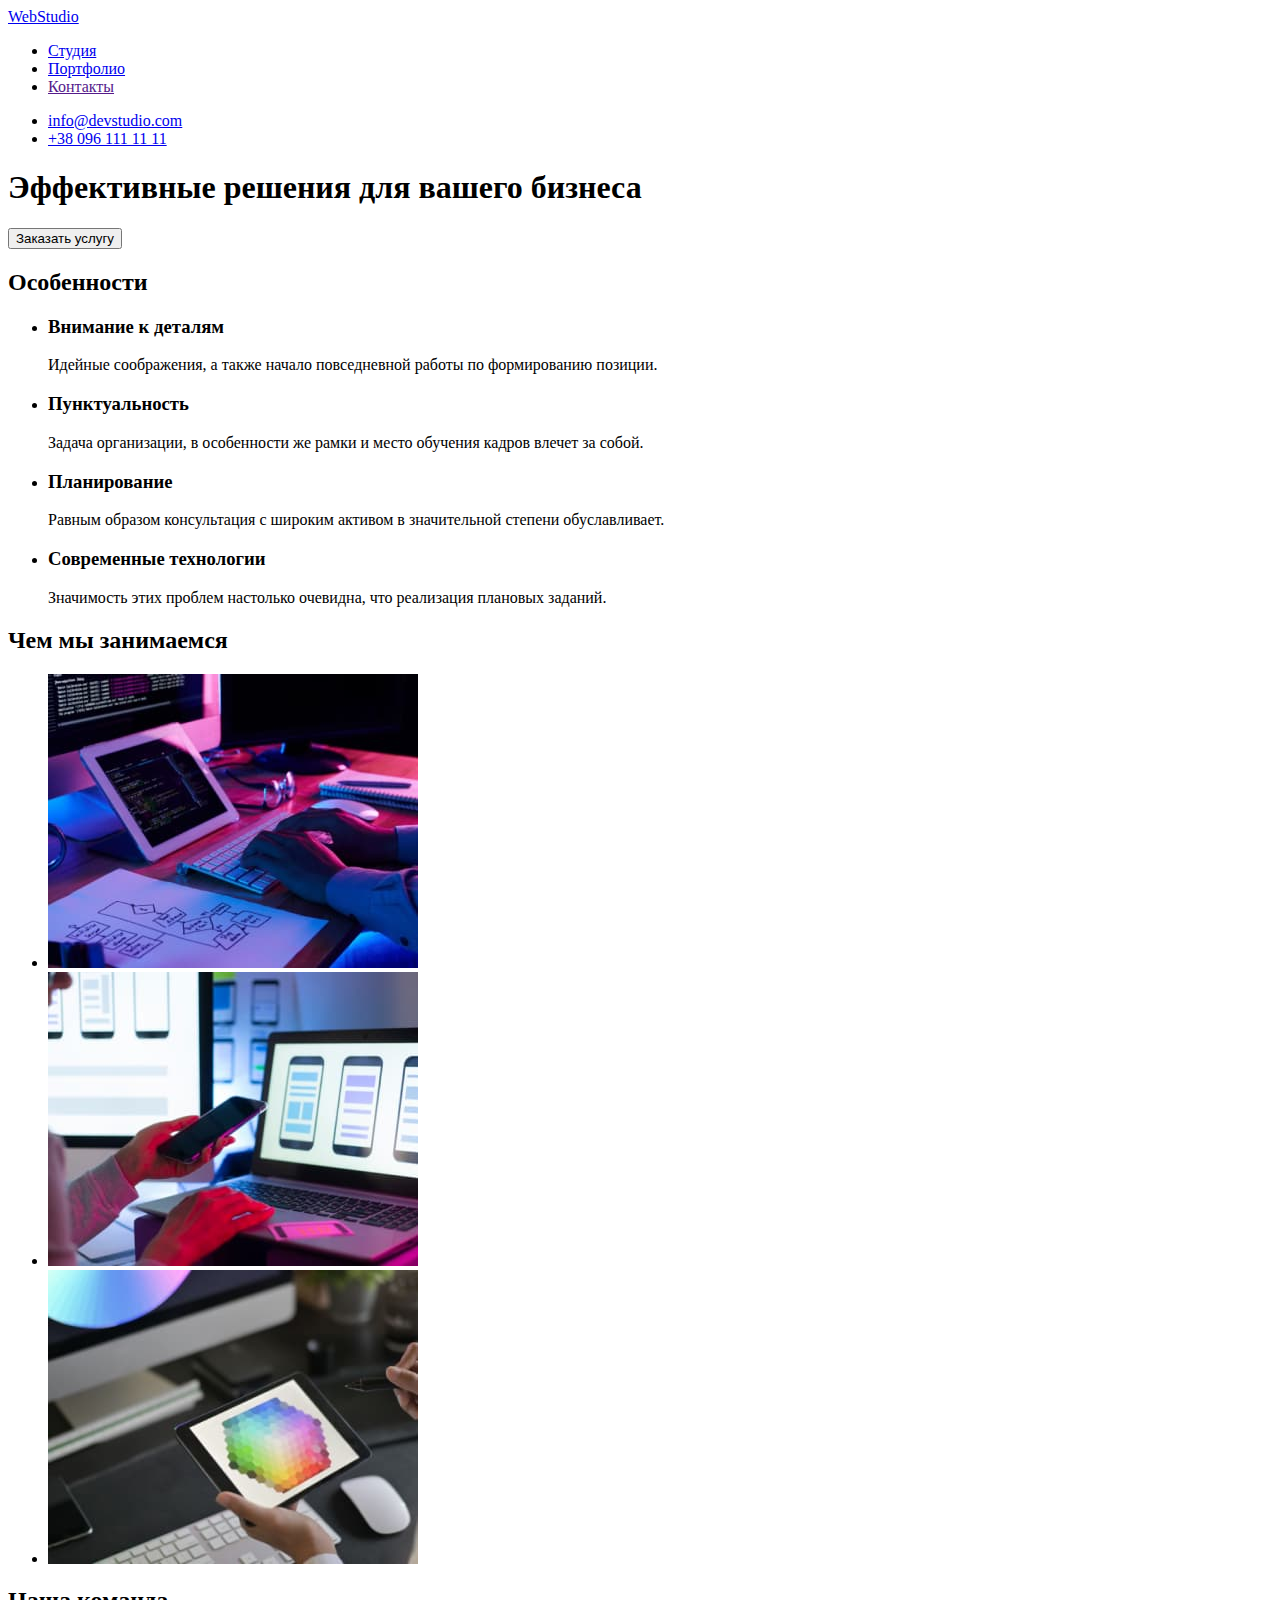
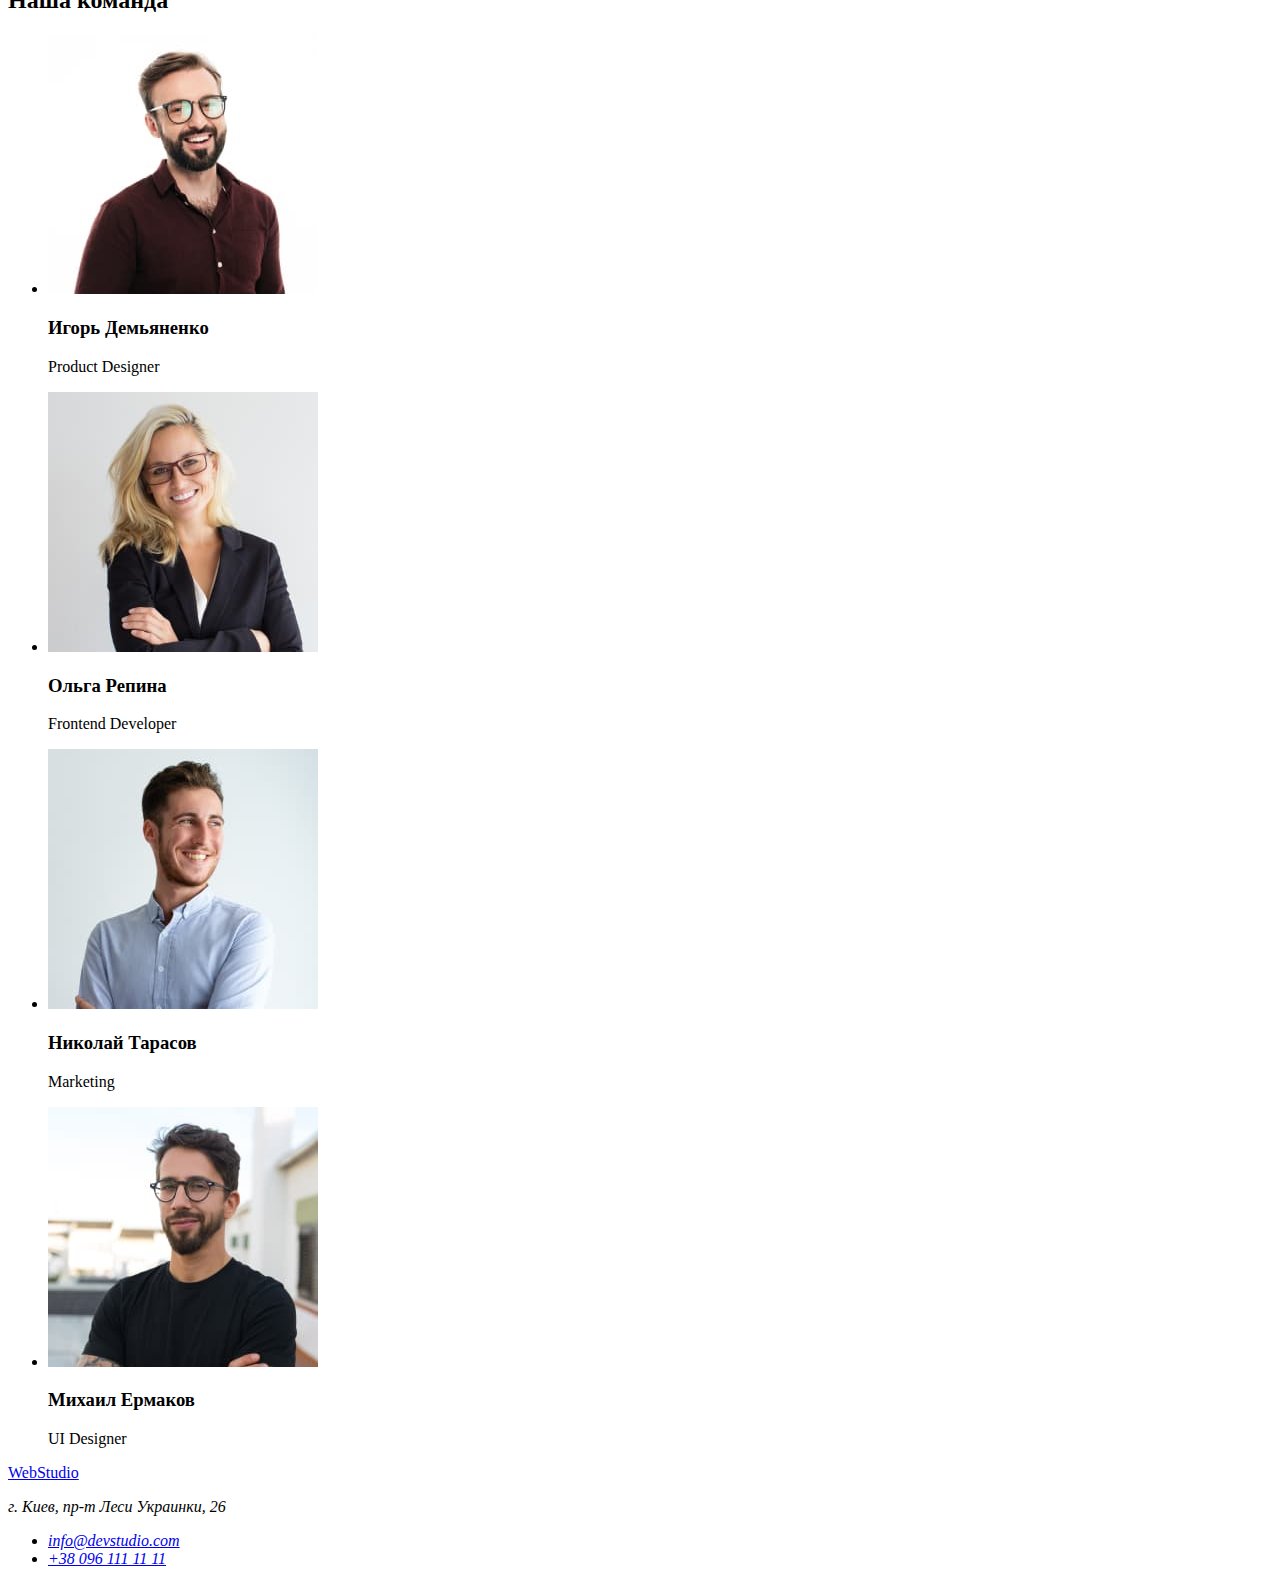
==== index.html @ f3069ef3 "Добавляет главную страницу, страницу портфолио и картинки" ====
<!DOCTYPE html>
<html lang="ru">
<head>
    <meta charset="UTF-8">
    <meta http-equiv="X-UA-Compatible" content="IE=edge">
    <meta name="viewport" content="width=device-width, initial-scale=1.0">
    <title>Shvec_ES_Homework2</title>
</head>
<body>
    <!--Шапка-->
    <header>
       <nav>
            <a href="index.html">WebStudio</a> 
            
            <ul>
                <li><a href="index.html">Студия</a></li>
                <li><a href="./portfolio.html">Портфолио</a></li>
                <li><a href="">Контакты</a></li>
            </ul>
       </nav>

        <ul>
            <li><a href="mailto:info@devstudio.com">info@devstudio.com</a></li>
            <li><a href="tel:+380961111111">+38 096 111 11 11</a></li>
        </ul>

    </header>

    <main>
        <!--Герой-->
        <section>
            <h1>Эффективные решения для вашего бизнеса</h1>
            <button type="button">Заказать услугу</button>
        </section>
    
        <!--Особенности-->
        <section>
            <h2>Особенности</h2>
            <ul>
                <li>
                    <h3>Внимание к деталям</h3>
                    <p>Идейные соображения, а также начало повседневной работы по формированию позиции.</p>
                </li>
                <li>
                    <h3>Пунктуальность</h3>
                    <p>Задача организации, в особенности же рамки и место обучения кадров влечет за собой.</p>
                </li>
                <li>
                    <h3>Планирование</h3>
                    <p>Равным образом консультация с широким активом в значительной степени обуславливает.</p>
                </li>
                <li>
                    <h3>Современные технологии</h3>
                    <p>Значимость этих проблем настолько очевидна, что реализация плановых заданий.</p>
                </li>
            </ul>
        </section>

        <!--Чем мы занимаемся-->
        <section>
            <h2>Чем мы занимаемся</h2>
            <ul>
                <li><img src="./images/main-page/box1.jpg" alt="Набор текста на клавиатуре" width="370" height="294"></li>
                <li><img src="./images/main-page/box2.jpg" alt="Набор текста с телефона на ноутбук" width="370" height="294"></li>
                <li><img src="./images/main-page/box3.jpg" alt="Рисование на планшете" width="370" height="294"></li>
            </ul>
        </section>

        <!--Наша команда-->
        <section>
            <h2>Наша команда</h2>
            <ul>
                <li>
                    <img src="./images/main-page/img1.jpg" alt="Член команды" width="270" height="260">
                    <h3>Игорь Демьяненко</h3>
                    <p lang="en">Product Designer</p>
                </li>
                <li>
                    <img src="./images/main-page/img2.jpg" alt="Член команды" width="270" height="260">
                    <h3>Ольга Репина</h3>
                    <p lang="en">Frontend Developer</p>
                </li>
                <li>
                    <img src="./images/main-page/img3.jpg" alt="Член команды" width="270" height="260">
                    <h3>Николай Тарасов</h3>
                    <p lang="en">Marketing</p>
                </li>
                <li>
                    <img src="./images/main-page/img4.jpg" alt="Член команды" width="270" height="260">
                    <h3>Михаил Ермаков</h3>
                    <p lang="en">UI Designer</p>
                </li>
            </ul>
        </section>
    </main>

    <!--Футер-->
    <footer>
        <a href="index.html">WebStudio</a>
        <address>
            <p>г. Киев, пр-т Леси Украинки, 26</p>
            <ul>
                <li><a href="mailto:info@devstudio.com">info@devstudio.com</a></li>
                <li><a href="tel:+380961111111">+38 096 111 11 11</a></li>
            </ul>
        </address>
    </footer>
    
</body>
</html>
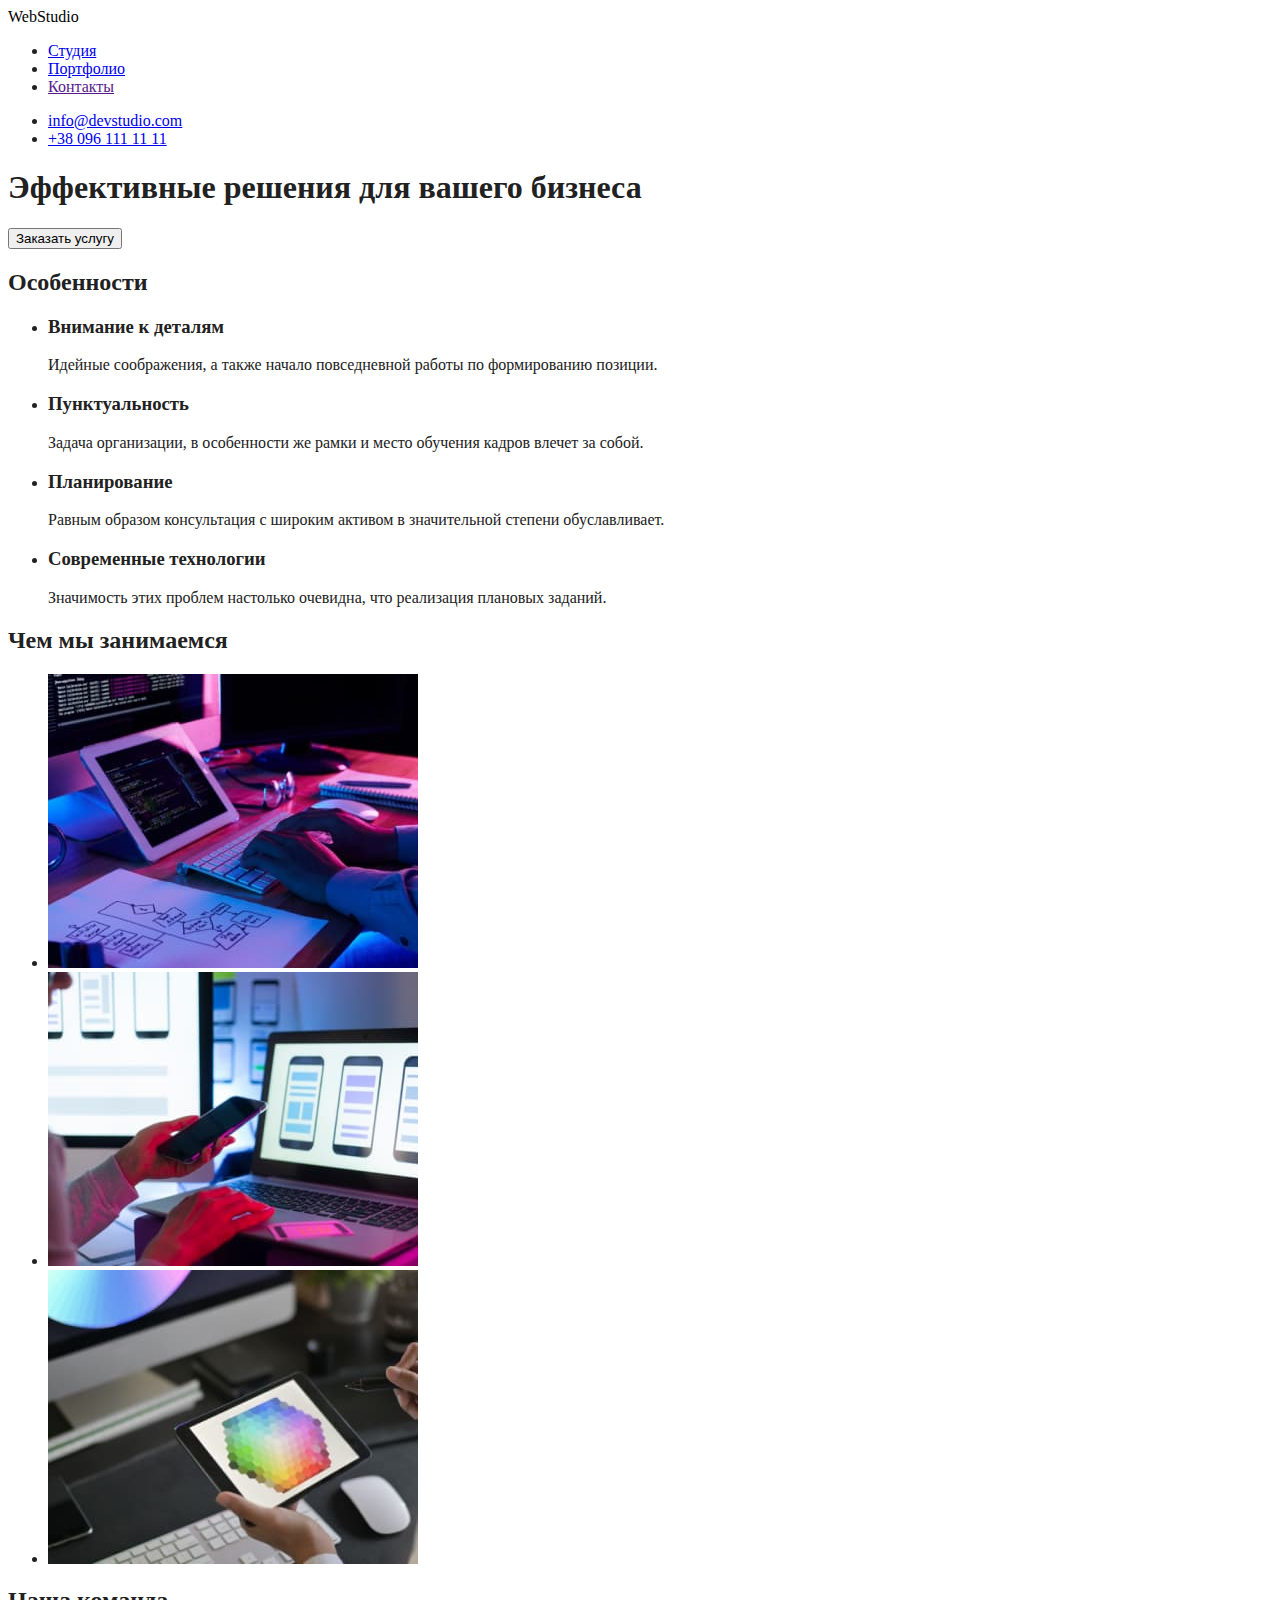
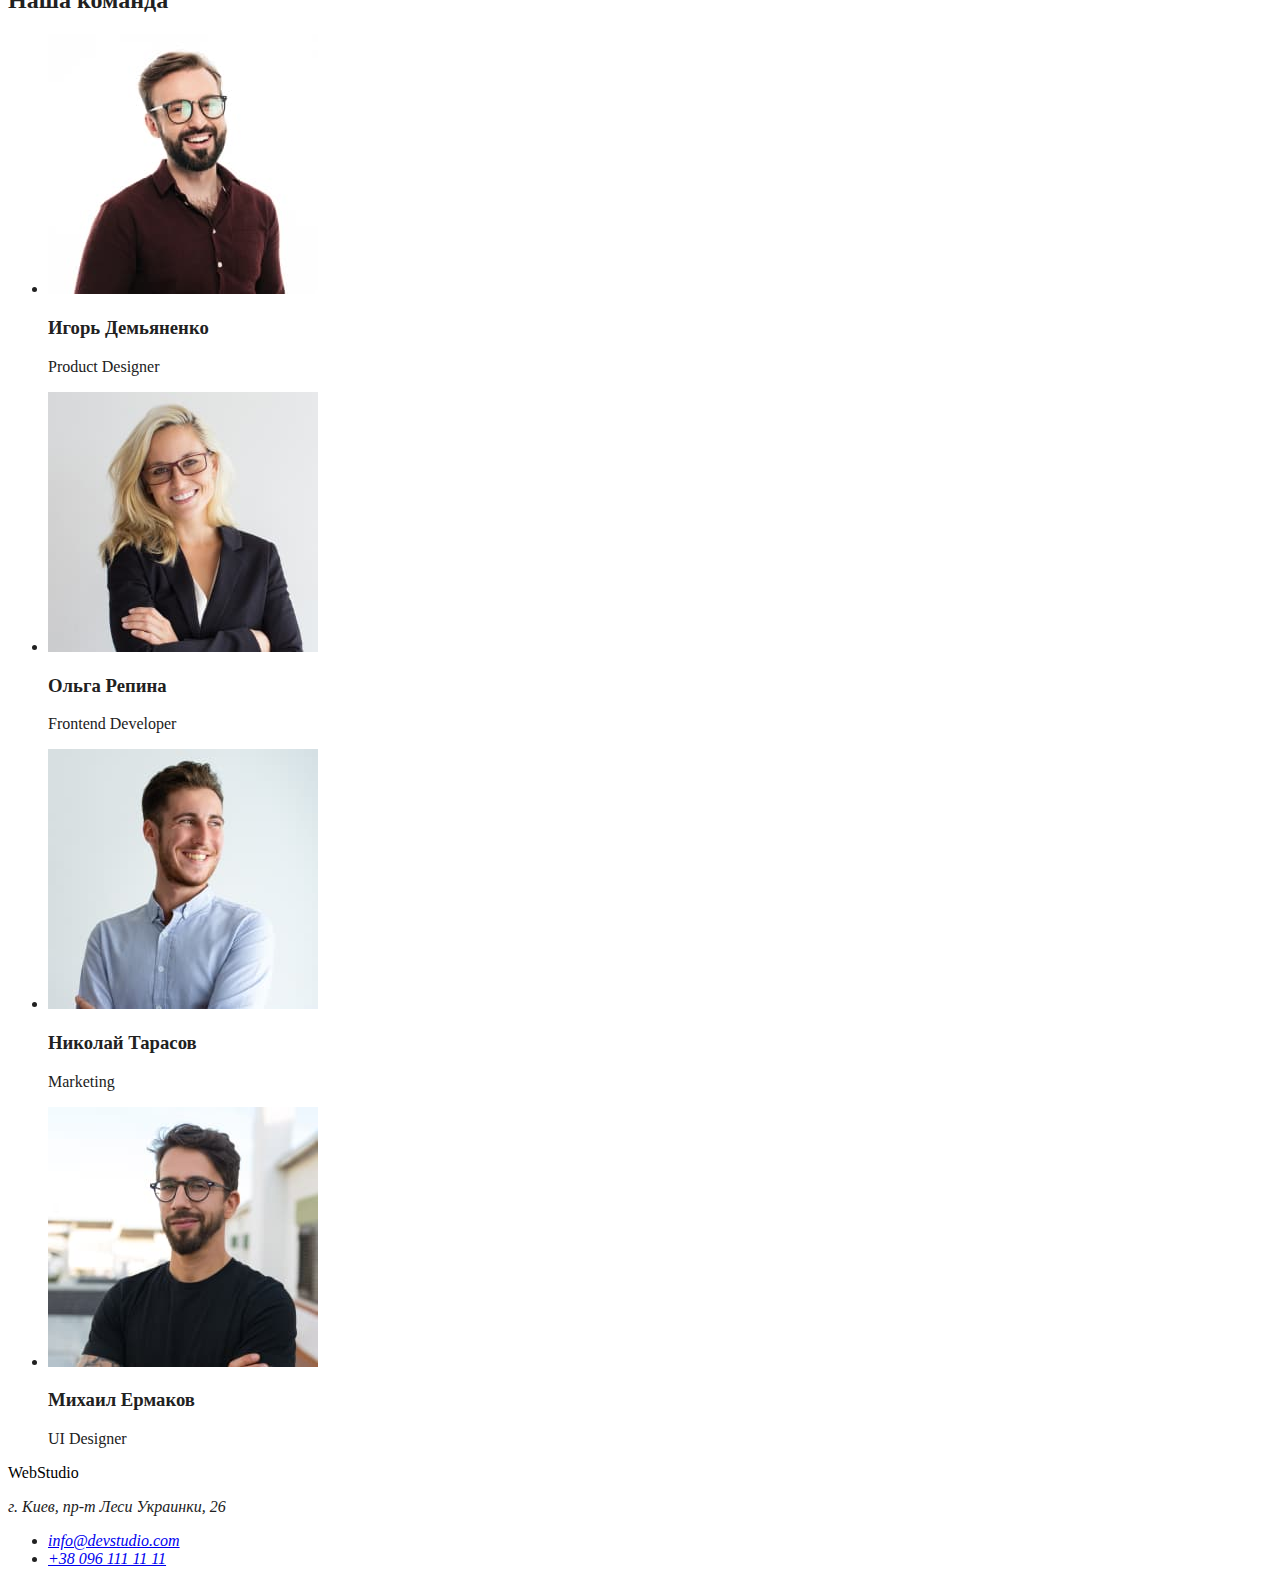
==== commit 9fc32e75: "Добавляет файл стиля" ====
--- a/index.html
+++ b/index.html
@@ -5,12 +5,14 @@
     <meta http-equiv="X-UA-Compatible" content="IE=edge">
     <meta name="viewport" content="width=device-width, initial-scale=1.0">
     <title>Shvec_ES_Homework2</title>
+    <link rel="stylesheet" href="./css/styles.css">
+
 </head>
 <body>
     <!--Шапка-->
     <header>
        <nav>
-            <a href="index.html">WebStudio</a> 
+            <a href="index.html" class="logo"><span class="logo-web">Web</span>Studio</a> 
             
             <ul>
                 <li><a href="index.html">Студия</a></li>
@@ -96,7 +98,7 @@
 
     <!--Футер-->
     <footer>
-        <a href="index.html">WebStudio</a>
+        <a href="index.html" class="logo">WebStudio</a>
         <address>
             <p>г. Киев, пр-т Леси Украинки, 26</p>
             <ul>
--- a/css/styles.css
+++ b/css/styles.css
@@ -0,0 +1,22 @@
+:root {
+}
+/*212121 основной цвет текста*/
+/*757575 вторичный цвет текста*/
+/*FFFFFF белый*/
+/*2196F3 цвет акцент*/
+/*FFFFFF цвет фона основной*/
+/*F5F4FA цвет фона вторичный*/
+
+body {
+  background-color: #ffffff;
+  color: #212121;
+}
+
+.logo {
+  text-decoration: none;
+  color: black;
+}
+
+/*.logo-web {
+  color: #2196f3;
+}*/
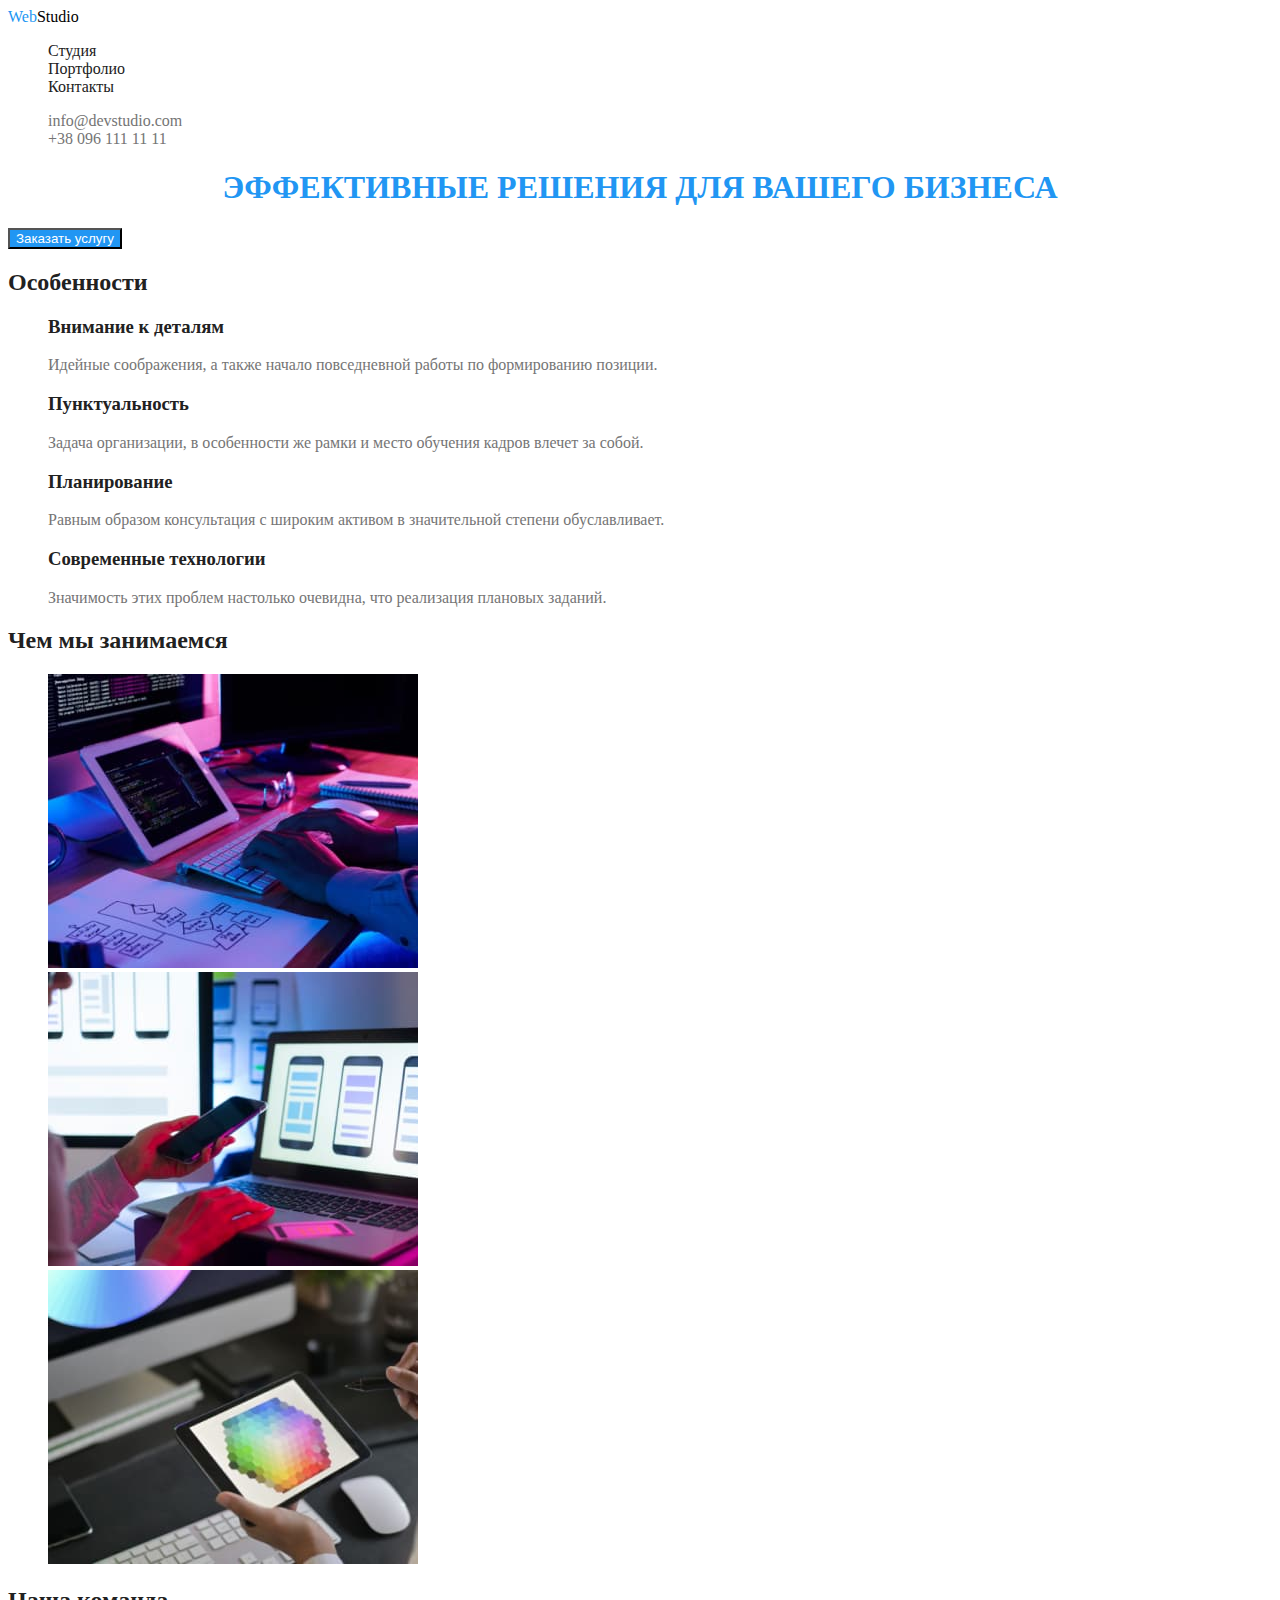
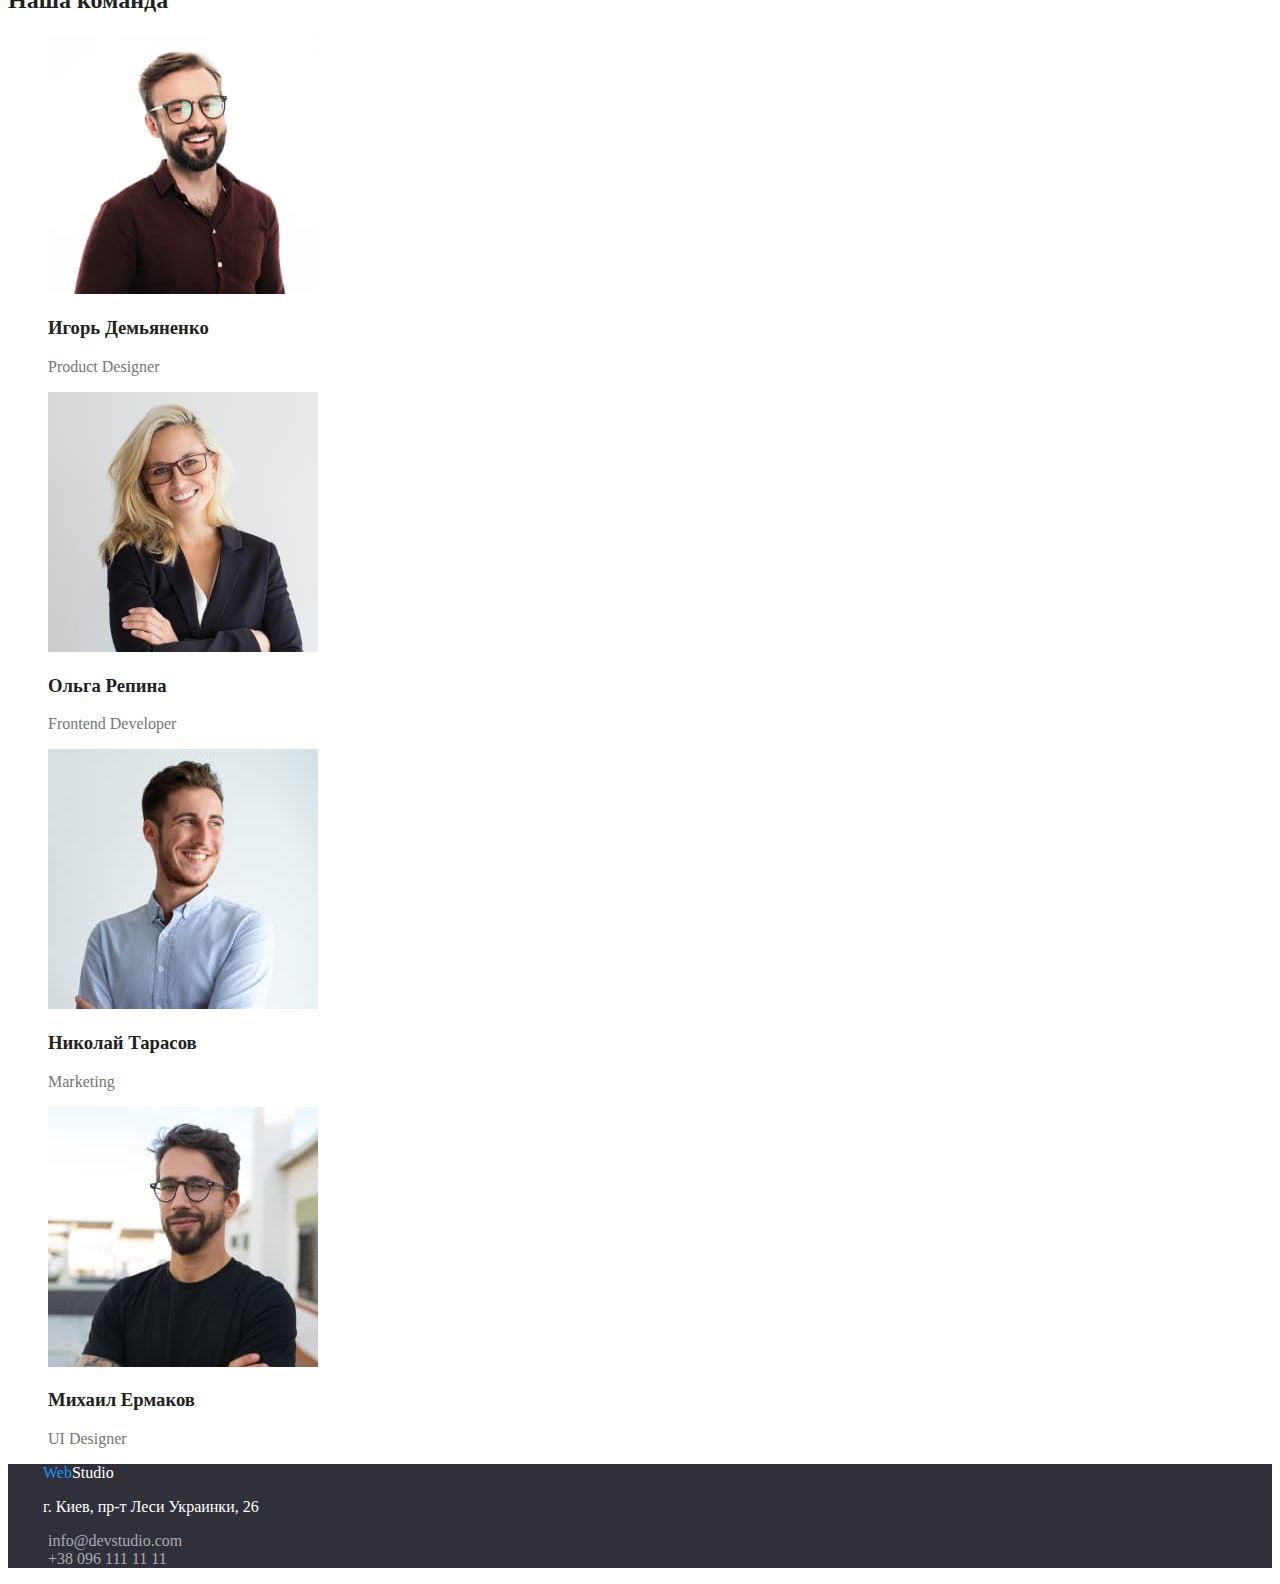
==== commit 098eb5e9: "Добавляет цвета на главную страницу" ====
--- a/index.html
+++ b/index.html
@@ -14,14 +14,14 @@
        <nav>
             <a href="index.html" class="logo"><span class="logo-web">Web</span>Studio</a> 
             
-            <ul>
+            <ul class="site-nav">
                 <li><a href="index.html">Студия</a></li>
                 <li><a href="./portfolio.html">Портфолио</a></li>
                 <li><a href="">Контакты</a></li>
             </ul>
        </nav>
 
-        <ul>
+        <ul class="auth-nav">
             <li><a href="mailto:info@devstudio.com">info@devstudio.com</a></li>
             <li><a href="tel:+380961111111">+38 096 111 11 11</a></li>
         </ul>
@@ -31,35 +31,35 @@
     <main>
         <!--Герой-->
         <section>
-            <h1>Эффективные решения для вашего бизнеса</h1>
-            <button type="button">Заказать услугу</button>
+            <h1 class="hero-title">Эффективные решения для вашего бизнеса</h1>
+            <button type="button" class="hero-button">Заказать услугу</button>
         </section>
     
         <!--Особенности-->
-        <section>
+        <section class="section">
             <h2>Особенности</h2>
             <ul>
                 <li>
                     <h3>Внимание к деталям</h3>
-                    <p>Идейные соображения, а также начало повседневной работы по формированию позиции.</p>
+                    <p class="section-p">Идейные соображения, а также начало повседневной работы по формированию позиции.</p>
                 </li>
                 <li>
                     <h3>Пунктуальность</h3>
-                    <p>Задача организации, в особенности же рамки и место обучения кадров влечет за собой.</p>
+                    <p class="section-p">Задача организации, в особенности же рамки и место обучения кадров влечет за собой.</p>
                 </li>
                 <li>
                     <h3>Планирование</h3>
-                    <p>Равным образом консультация с широким активом в значительной степени обуславливает.</p>
+                    <p class="section-p">Равным образом консультация с широким активом в значительной степени обуславливает.</p>
                 </li>
                 <li>
                     <h3>Современные технологии</h3>
-                    <p>Значимость этих проблем настолько очевидна, что реализация плановых заданий.</p>
+                    <p class="section-p">Значимость этих проблем настолько очевидна, что реализация плановых заданий.</p>
                 </li>
             </ul>
         </section>
 
         <!--Чем мы занимаемся-->
-        <section>
+        <section class="section">
             <h2>Чем мы занимаемся</h2>
             <ul>
                 <li><img src="./images/main-page/box1.jpg" alt="Набор текста на клавиатуре" width="370" height="294"></li>
@@ -69,28 +69,28 @@
         </section>
 
         <!--Наша команда-->
-        <section>
+        <section class="section">
             <h2>Наша команда</h2>
             <ul>
                 <li>
                     <img src="./images/main-page/img1.jpg" alt="Член команды" width="270" height="260">
                     <h3>Игорь Демьяненко</h3>
-                    <p lang="en">Product Designer</p>
+                    <p lang="en" class="section-p">Product Designer</p>
                 </li>
                 <li>
                     <img src="./images/main-page/img2.jpg" alt="Член команды" width="270" height="260">
                     <h3>Ольга Репина</h3>
-                    <p lang="en">Frontend Developer</p>
+                    <p lang="en" class="section-p">Frontend Developer</p>
                 </li>
                 <li>
                     <img src="./images/main-page/img3.jpg" alt="Член команды" width="270" height="260">
                     <h3>Николай Тарасов</h3>
-                    <p lang="en">Marketing</p>
+                    <p lang="en" class="section-p">Marketing</p>
                 </li>
                 <li>
                     <img src="./images/main-page/img4.jpg" alt="Член команды" width="270" height="260">
                     <h3>Михаил Ермаков</h3>
-                    <p lang="en">UI Designer</p>
+                    <p lang="en" class="section-p">UI Designer</p>
                 </li>
             </ul>
         </section>
@@ -98,10 +98,10 @@
 
     <!--Футер-->
     <footer>
-        <a href="index.html" class="logo">WebStudio</a>
+        <a href="index.html" class="logo-footer"><span class="logo-web">Web</span>Studio</a>
         <address>
-            <p>г. Киев, пр-т Леси Украинки, 26</p>
-            <ul>
+            <p class="address">г. Киев, пр-т Леси Украинки, 26</p>
+            <ul class="footer-list">
                 <li><a href="mailto:info@devstudio.com">info@devstudio.com</a></li>
                 <li><a href="tel:+380961111111">+38 096 111 11 11</a></li>
             </ul>
--- a/css/styles.css
+++ b/css/styles.css
@@ -1,22 +1,90 @@
 :root {
+  --primary-text-color: #212121; /*основной цвет текста*/
+  --text-color: #757575; /*вторичный цвет текста*/
+  --accent-color: #2196f3; /*цвет акцент*/
 }
-/*212121 основной цвет текста*/
-/*757575 вторичный цвет текста*/
-/*FFFFFF белый*/
-/*2196F3 цвет акцент*/
+
+/*000000 черный лого*/
 /*FFFFFF цвет фона основной*/
 /*F5F4FA цвет фона вторичный*/
 
 body {
   background-color: #ffffff;
-  color: #212121;
+  color: var(--primary-text-color);
 }
 
+ul {
+  list-style: none;
+}
+
+/*logo*/
 .logo {
   text-decoration: none;
-  color: black;
+  color: #000000;
 }
 
-/*.logo-web {
-  color: #2196f3;
-}*/
+.logo-web {
+  color: var(--accent-color);
+}
+
+/*site-nav*/
+.site-nav a {
+  text-decoration: none;
+  color: var(--primary-text-color);
+}
+
+.site-nav a:hover,
+.site-nav a:focus {
+  color: var(--accent-color);
+}
+
+/*auth-nav*/
+.auth-nav a {
+  text-decoration: none;
+  color: var(--text-color);
+}
+
+.auth-nav a:hover,
+.auth-nav a:focus {
+  color: var(--accent-color);
+}
+
+/*hero*/
+.hero-title {
+  text-transform: uppercase;
+  text-align: center;
+  color: var(--accent-color);
+}
+
+.hero-button {
+  color: #ffffff;
+  background-color: var(--accent-color);
+}
+
+/*section*/
+.section {
+}
+
+.section-p {
+  color: var(--text-color);
+}
+
+/*footer*/
+footer {
+  background-color: #2f303a;
+}
+.logo-footer {
+  color: #ffffff;
+  text-decoration: none;
+  padding-left: 35px;
+}
+.address {
+  color: #ffffff;
+  font-style: normal;
+  padding-left: 35px;
+}
+.footer-list a {
+  color: rgba(255, 255, 255, 60%);
+  font-style: normal;
+  text-decoration: none;
+}
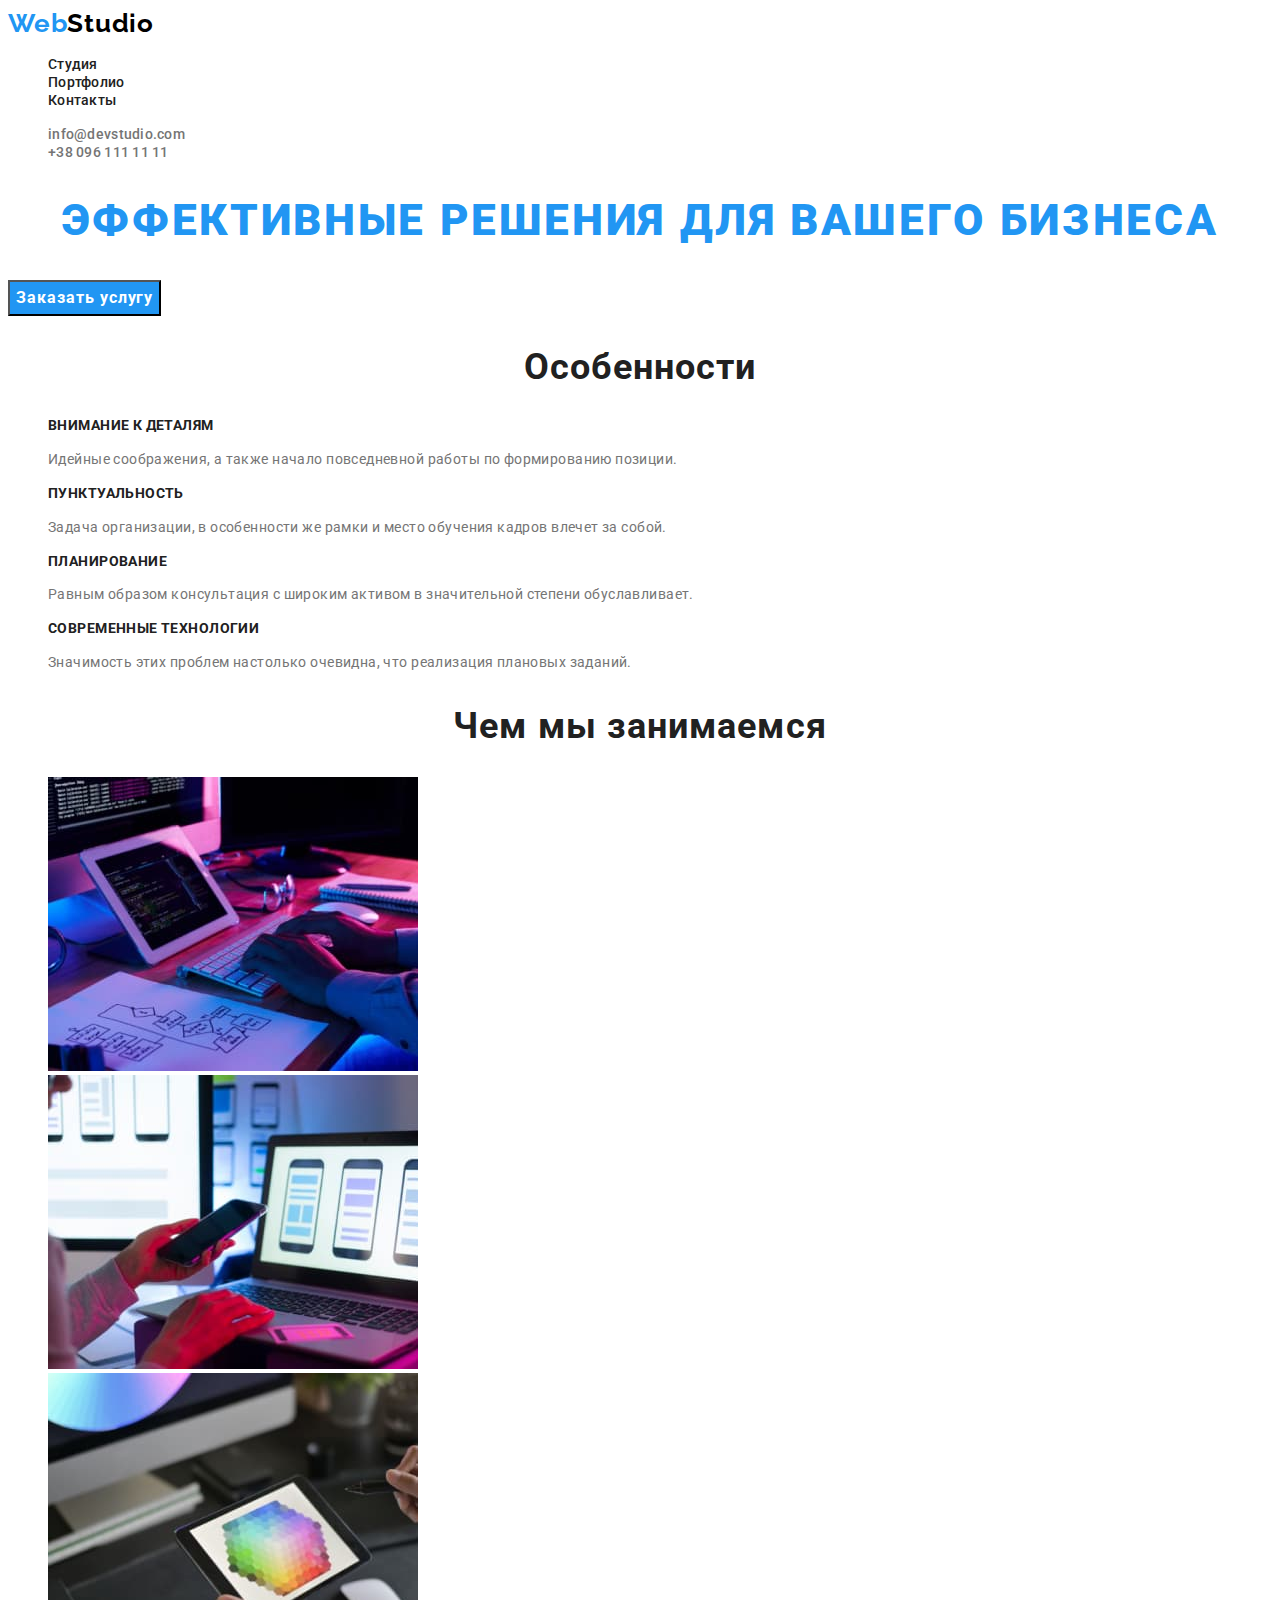
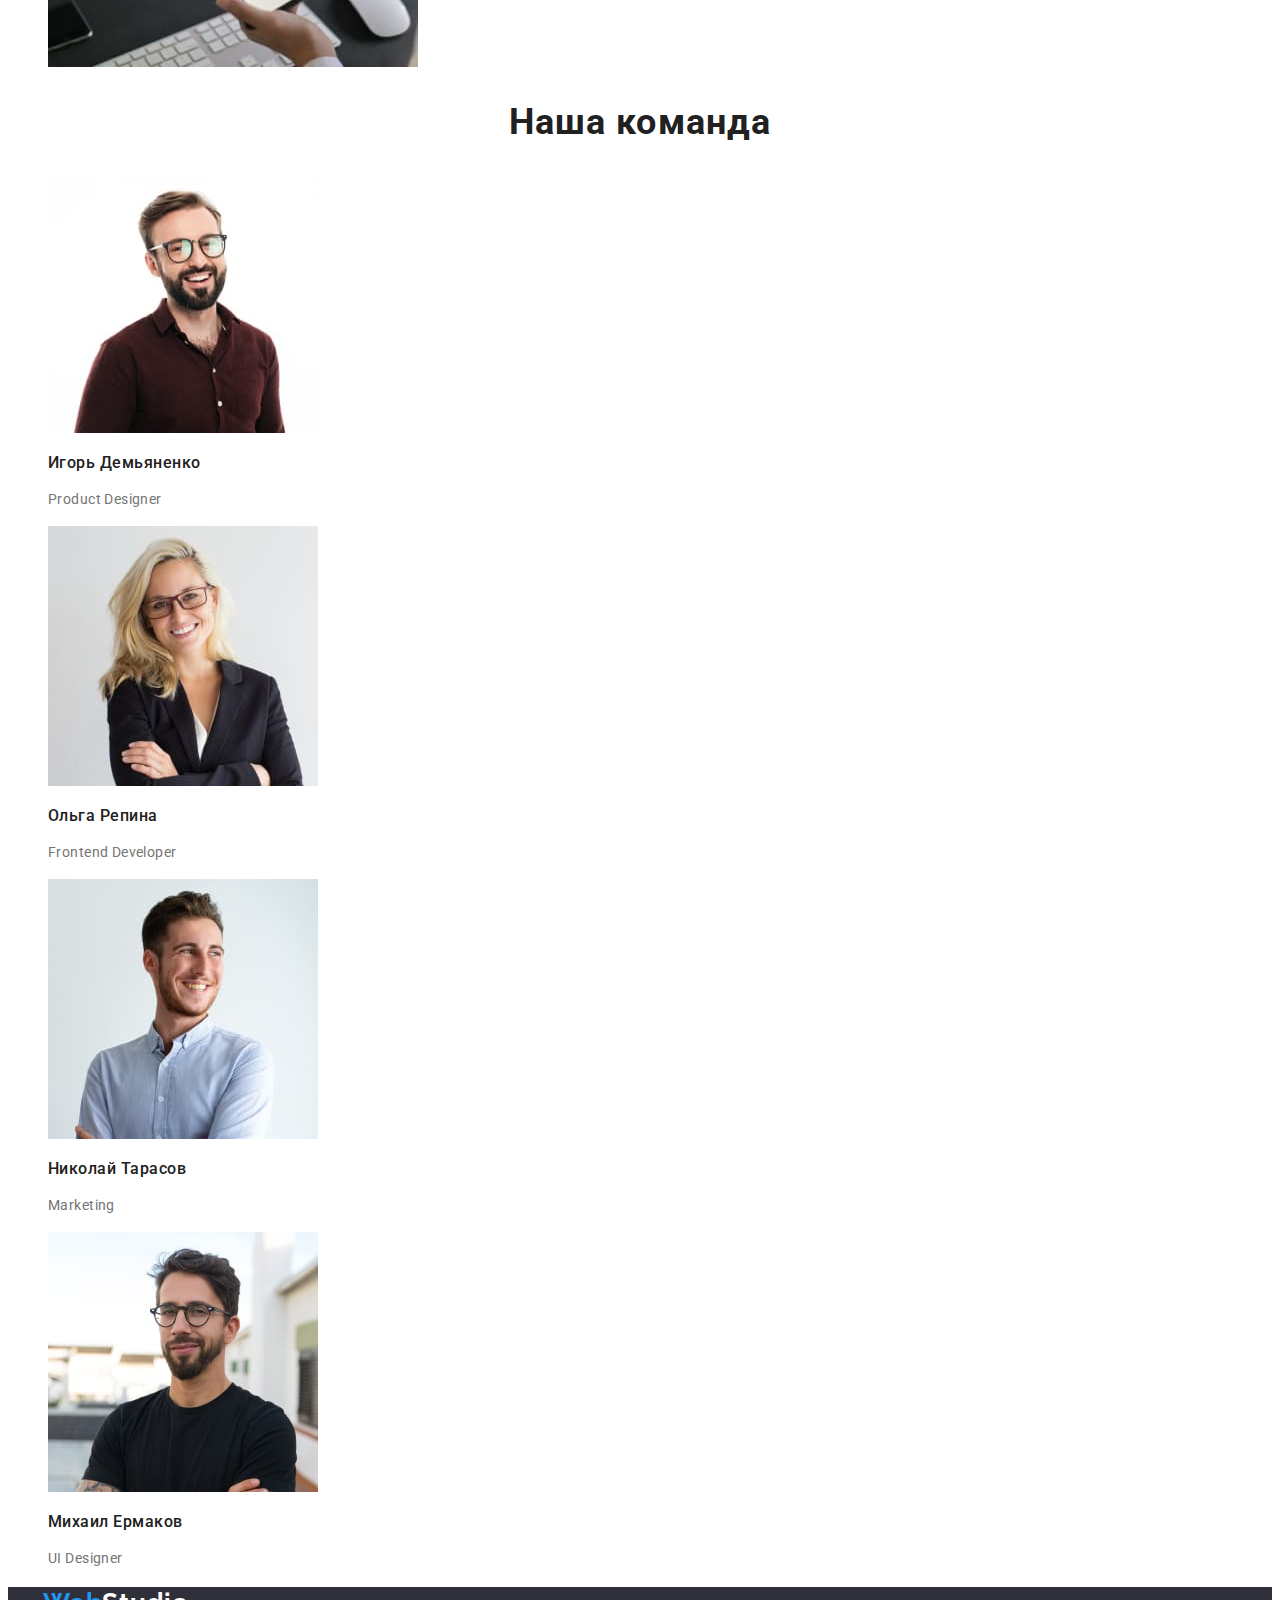
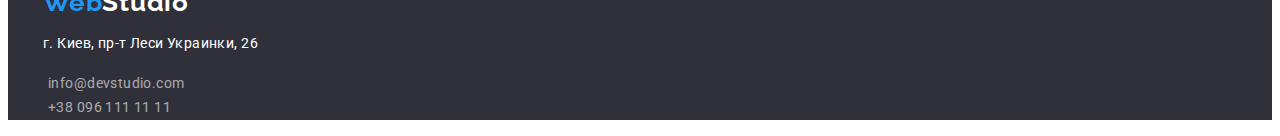
==== commit 7096230a: "Добавляет шрифты главной странице" ====
--- a/index.html
+++ b/index.html
@@ -5,6 +5,8 @@
     <meta http-equiv="X-UA-Compatible" content="IE=edge">
     <meta name="viewport" content="width=device-width, initial-scale=1.0">
     <title>Shvec_ES_Homework2</title>
+    <link href="https://fonts.googleapis.com/css2?family=Raleway:wght@700&family=Roboto:wght@400;500;700;900&display=swap"
+        rel="stylesheet">
     <link rel="stylesheet" href="./css/styles.css">
 
 </head>
@@ -37,22 +39,22 @@
     
         <!--Особенности-->
         <section class="section">
-            <h2>Особенности</h2>
+            <h2 class="section-title">Особенности</h2>
             <ul>
                 <li>
-                    <h3>Внимание к деталям</h3>
+                    <h3 class="section-title-features">Внимание к деталям</h3>
                     <p class="section-p">Идейные соображения, а также начало повседневной работы по формированию позиции.</p>
                 </li>
                 <li>
-                    <h3>Пунктуальность</h3>
+                    <h3 class="section-title-features">Пунктуальность</h3>
                     <p class="section-p">Задача организации, в особенности же рамки и место обучения кадров влечет за собой.</p>
                 </li>
                 <li>
-                    <h3>Планирование</h3>
+                    <h3 class="section-title-features">Планирование</h3>
                     <p class="section-p">Равным образом консультация с широким активом в значительной степени обуславливает.</p>
                 </li>
                 <li>
-                    <h3>Современные технологии</h3>
+                    <h3 class="section-title-features">Современные технологии</h3>
                     <p class="section-p">Значимость этих проблем настолько очевидна, что реализация плановых заданий.</p>
                 </li>
             </ul>
@@ -60,7 +62,7 @@
 
         <!--Чем мы занимаемся-->
         <section class="section">
-            <h2>Чем мы занимаемся</h2>
+            <h2 class="section-title">Чем мы занимаемся</h2>
             <ul>
                 <li><img src="./images/main-page/box1.jpg" alt="Набор текста на клавиатуре" width="370" height="294"></li>
                 <li><img src="./images/main-page/box2.jpg" alt="Набор текста с телефона на ноутбук" width="370" height="294"></li>
@@ -70,26 +72,26 @@
 
         <!--Наша команда-->
         <section class="section">
-            <h2>Наша команда</h2>
+            <h2 class="section-title">Наша команда</h2>
             <ul>
                 <li>
                     <img src="./images/main-page/img1.jpg" alt="Член команды" width="270" height="260">
-                    <h3>Игорь Демьяненко</h3>
+                    <h3 class="section-title-team">Игорь Демьяненко</h3>
                     <p lang="en" class="section-p">Product Designer</p>
                 </li>
                 <li>
                     <img src="./images/main-page/img2.jpg" alt="Член команды" width="270" height="260">
-                    <h3>Ольга Репина</h3>
+                    <h3 class="section-title-team">Ольга Репина</h3>
                     <p lang="en" class="section-p">Frontend Developer</p>
                 </li>
                 <li>
                     <img src="./images/main-page/img3.jpg" alt="Член команды" width="270" height="260">
-                    <h3>Николай Тарасов</h3>
+                    <h3 class="section-title-team">Николай Тарасов</h3>
                     <p lang="en" class="section-p">Marketing</p>
                 </li>
                 <li>
                     <img src="./images/main-page/img4.jpg" alt="Член команды" width="270" height="260">
-                    <h3>Михаил Ермаков</h3>
+                    <h3 class="section-title-team">Михаил Ермаков</h3>
                     <p lang="en" class="section-p">UI Designer</p>
                 </li>
             </ul>
--- a/css/styles.css
+++ b/css/styles.css
@@ -21,6 +21,12 @@
 .logo {
   text-decoration: none;
   color: #000000;
+
+  font-family: Raleway;
+  font-weight: 700;
+  font-size: 26px;
+  line-height: 1.2;
+  letter-spacing: 0.03em;
 }
 
 .logo-web {
@@ -31,6 +37,12 @@
 .site-nav a {
   text-decoration: none;
   color: var(--primary-text-color);
+
+  font-family: Roboto;
+  font-weight: 500;
+  font-size: 14px;
+  line-height: 1.14;
+  letter-spacing: 0.02em;
 }
 
 .site-nav a:hover,
@@ -42,6 +54,12 @@
 .auth-nav a {
   text-decoration: none;
   color: var(--text-color);
+
+  font-family: Roboto;
+  font-weight: 500;
+  font-size: 14px;
+  line-height: 1.14;
+  letter-spacing: 0.02em;
 }
 
 .auth-nav a:hover,
@@ -51,22 +69,63 @@
 
 /*hero*/
 .hero-title {
+  color: var(--accent-color);
+
+  font-family: Roboto;
+  font-weight: 900;
+  font-size: 44px;
+  line-height: 1.36;
+  text-align: center;
   text-transform: uppercase;
-  text-align: center;
-  color: var(--accent-color);
+  letter-spacing: 0.06em;
 }
 
 .hero-button {
   color: #ffffff;
   background-color: var(--accent-color);
+
+  font-family: Roboto;
+  font-weight: 700;
+  font-size: 16px;
+  line-height: 1.87;
+  letter-spacing: 0.06em;
 }
 
 /*section*/
 .section {
 }
+.section-title {
+  font-family: Roboto;
+  font-weight: 700;
+  font-size: 36px;
+  line-height: 1.17;
+  text-align: center;
+  letter-spacing: 0.03em;
+}
 
+.section-title-features {
+  font-family: Roboto;
+  font-weight: 700;
+  font-size: 14px;
+  line-height: 1.14;
+  letter-spacing: 0.03em;
+  text-transform: uppercase;
+}
+
+.section-title-team {
+  font-family: Roboto;
+  font-weight: 500;
+  font-size: 16px;
+  line-height: 1.19;
+  letter-spacing: 0.03em;
+}
 .section-p {
   color: var(--text-color);
+
+  font-family: Roboto;
+  font-size: 14px;
+  line-height: 1.71;
+  letter-spacing: 0.03em;
 }
 
 /*footer*/
@@ -76,15 +135,50 @@
 .logo-footer {
   color: #ffffff;
   text-decoration: none;
+  padding-top: 25px;
   padding-left: 35px;
+
+  font-family: Raleway;
+  font-weight: 700;
+  font-size: 26px;
+  line-height: 1.19;
+  letter-spacing: 0.03em;
 }
 .address {
   color: #ffffff;
   font-style: normal;
   padding-left: 35px;
+
+  font-family: Roboto;
+  font-size: 14px;
+  line-height: 1.71;
+  letter-spacing: 0.03em;
 }
 .footer-list a {
   color: rgba(255, 255, 255, 60%);
   font-style: normal;
   text-decoration: none;
+
+  font-family: Roboto;
+  font-size: 14px;
+  line-height: 1.71;
+  letter-spacing: 0.03em;
 }
+
+/*портфолио*/
+.filter-button-item:hover,
+.filter-button-item:focus {
+  color: #ffffff;
+  background-color: var(--accent-color);
+}
+.examples-list a {
+  text-decoration: none;
+}
+
+.examples-list h2 {
+  color: var(--primary-text-color);
+}
+
+.examples-list p {
+  color: var(--text-color);
+}
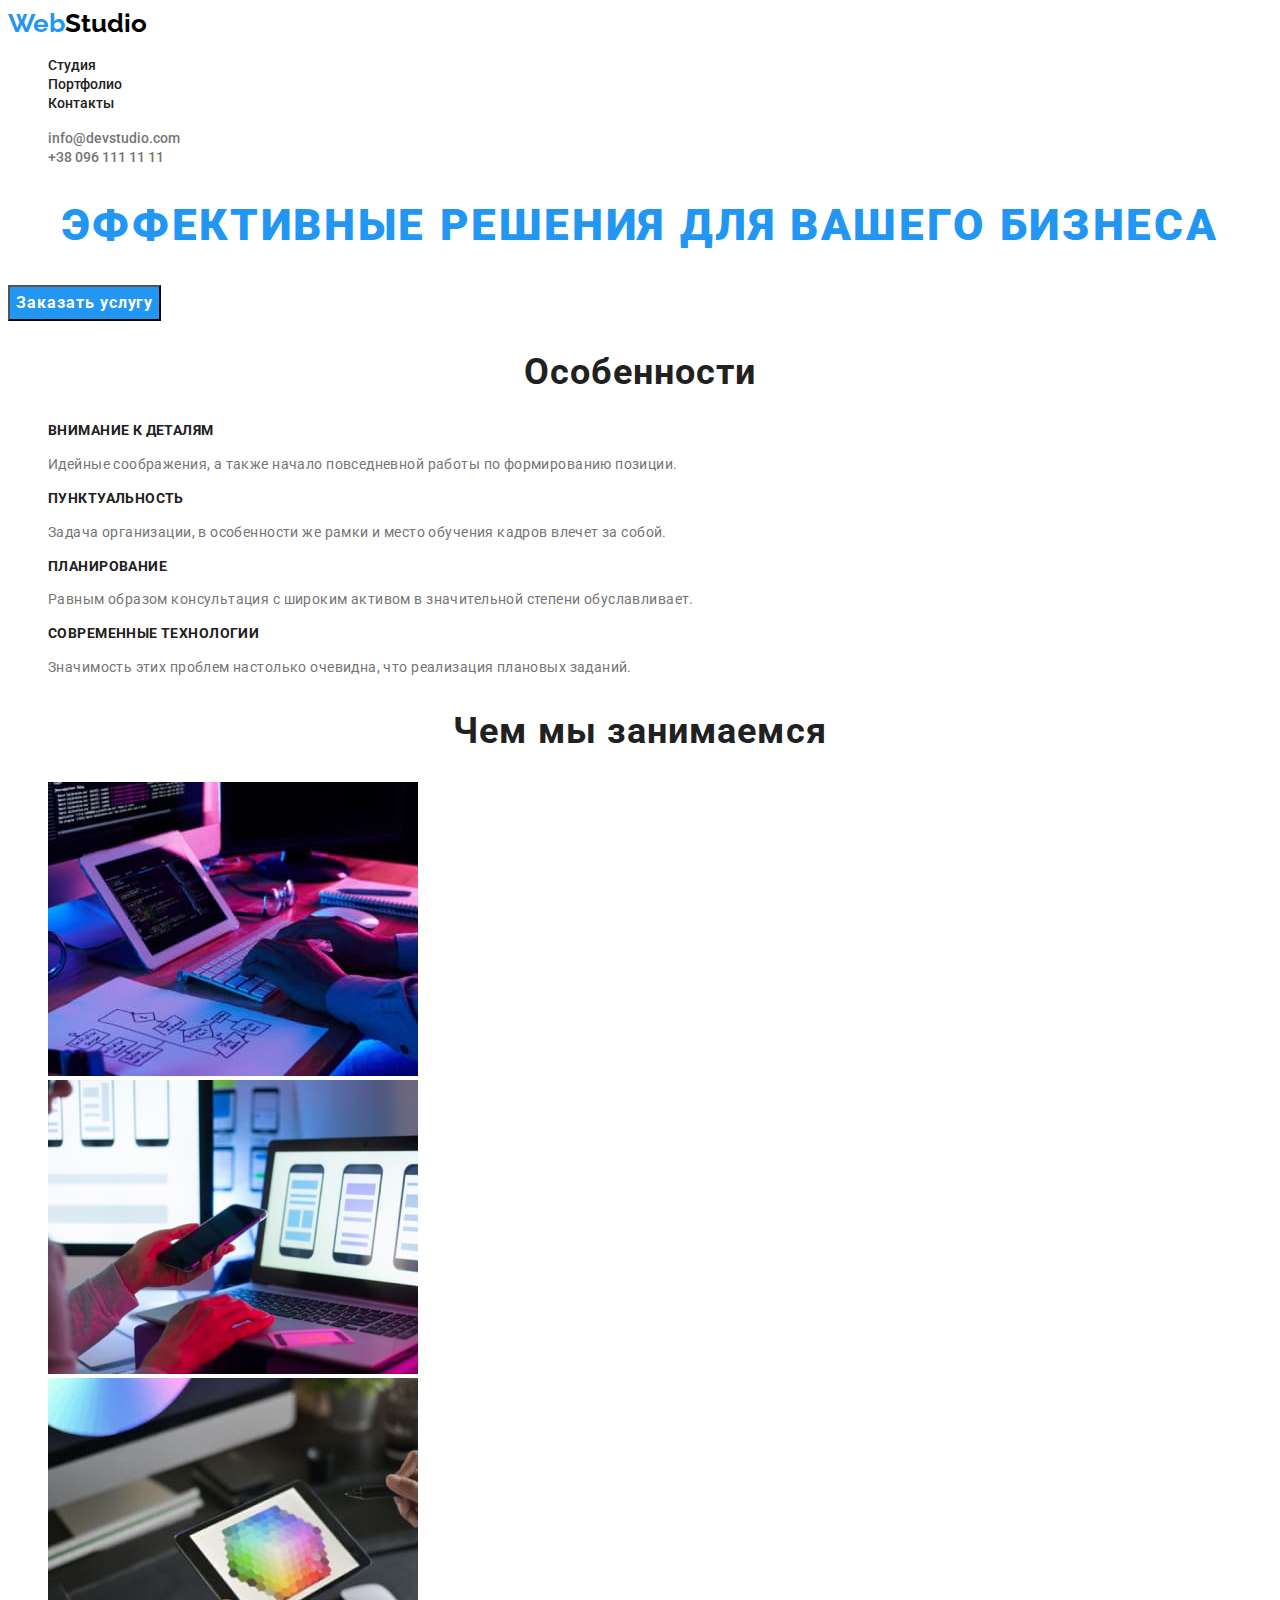
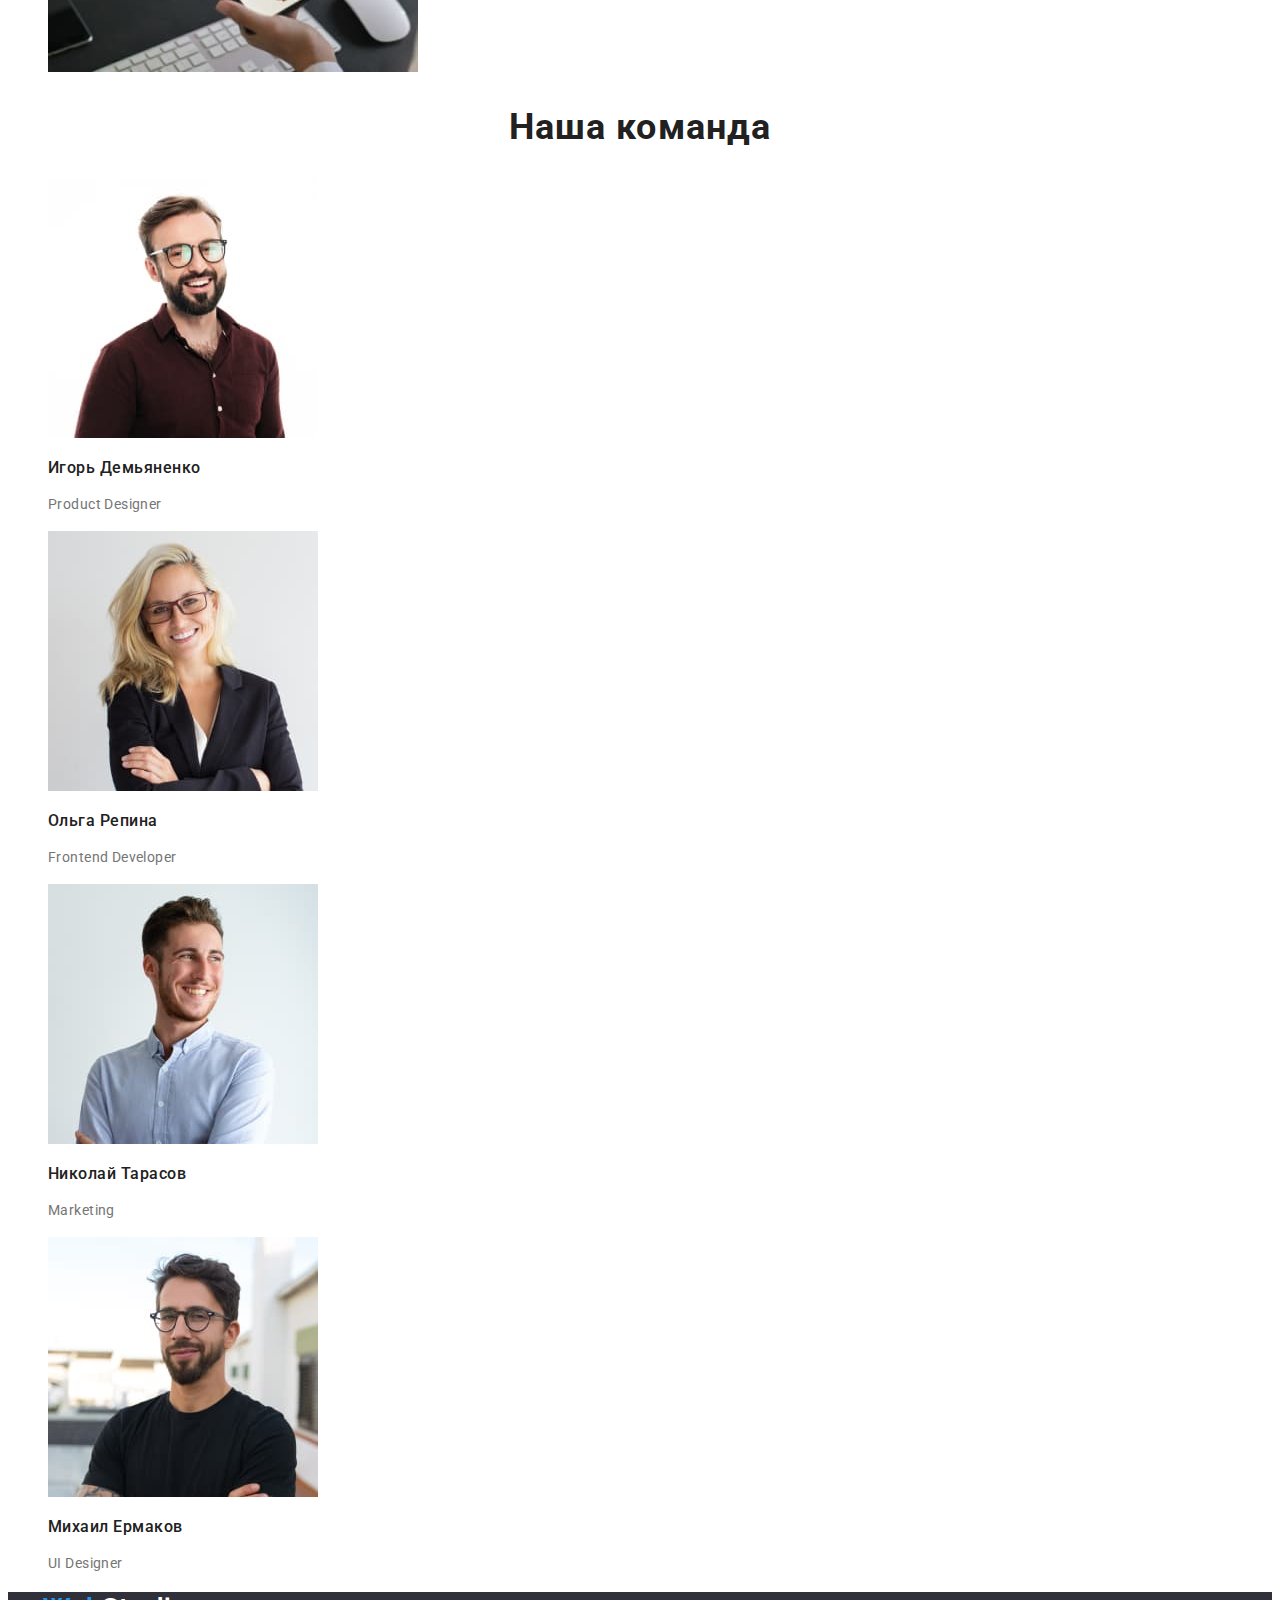
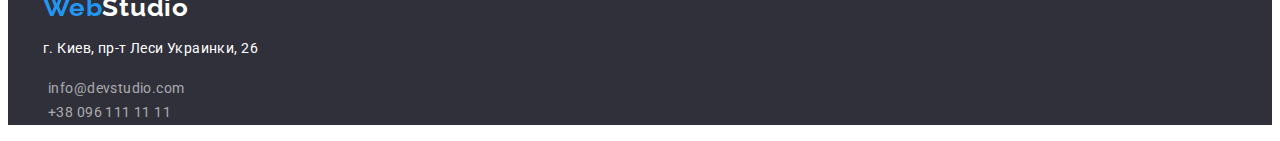
==== commit 5d594447: "Вносит правки" ====
--- a/index.html
+++ b/index.html
@@ -5,6 +5,7 @@
     <meta http-equiv="X-UA-Compatible" content="IE=edge">
     <meta name="viewport" content="width=device-width, initial-scale=1.0">
     <title>Shvec_ES_Homework2</title>
+    <link rel="preconnect" href="https://fonts.gstatic.com">
     <link href="https://fonts.googleapis.com/css2?family=Raleway:wght@700&family=Roboto:wght@400;500;700;900&display=swap"
         rel="stylesheet">
     <link rel="stylesheet" href="./css/styles.css">
@@ -14,16 +15,16 @@
     <!--Шапка-->
     <header>
        <nav>
-            <a href="index.html" class="logo"><span class="logo-web">Web</span>Studio</a> 
+            <a class="logo" href="index.html"><span class="logo-web">Web</span>Studio</a> 
             
-            <ul class="site-nav">
+            <ul class="site-nav list">
                 <li><a href="index.html">Студия</a></li>
                 <li><a href="./portfolio.html">Портфолио</a></li>
                 <li><a href="">Контакты</a></li>
             </ul>
        </nav>
 
-        <ul class="auth-nav">
+        <ul class="auth-nav list">
             <li><a href="mailto:info@devstudio.com">info@devstudio.com</a></li>
             <li><a href="tel:+380961111111">+38 096 111 11 11</a></li>
         </ul>
@@ -34,13 +35,13 @@
         <!--Герой-->
         <section>
             <h1 class="hero-title">Эффективные решения для вашего бизнеса</h1>
-            <button type="button" class="hero-button">Заказать услугу</button>
+            <button class="hero-button" type="button">Заказать услугу</button>
         </section>
     
         <!--Особенности-->
-        <section class="section">
+        <section>
             <h2 class="section-title">Особенности</h2>
-            <ul>
+            <ul class="list">
                 <li>
                     <h3 class="section-title-features">Внимание к деталям</h3>
                     <p class="section-p">Идейные соображения, а также начало повседневной работы по формированию позиции.</p>
@@ -61,9 +62,9 @@
         </section>
 
         <!--Чем мы занимаемся-->
-        <section class="section">
+        <section>
             <h2 class="section-title">Чем мы занимаемся</h2>
-            <ul>
+            <ul class="list">
                 <li><img src="./images/main-page/box1.jpg" alt="Набор текста на клавиатуре" width="370" height="294"></li>
                 <li><img src="./images/main-page/box2.jpg" alt="Набор текста с телефона на ноутбук" width="370" height="294"></li>
                 <li><img src="./images/main-page/box3.jpg" alt="Рисование на планшете" width="370" height="294"></li>
@@ -71,39 +72,39 @@
         </section>
 
         <!--Наша команда-->
-        <section class="section">
+        <section>
             <h2 class="section-title">Наша команда</h2>
-            <ul>
+            <ul class="list">
                 <li>
                     <img src="./images/main-page/img1.jpg" alt="Член команды" width="270" height="260">
                     <h3 class="section-title-team">Игорь Демьяненко</h3>
-                    <p lang="en" class="section-p">Product Designer</p>
+                    <p class="section-p" lang="en">Product Designer</p>
                 </li>
                 <li>
                     <img src="./images/main-page/img2.jpg" alt="Член команды" width="270" height="260">
                     <h3 class="section-title-team">Ольга Репина</h3>
-                    <p lang="en" class="section-p">Frontend Developer</p>
+                    <p class="section-p" lang="en">Frontend Developer</p>
                 </li>
                 <li>
                     <img src="./images/main-page/img3.jpg" alt="Член команды" width="270" height="260">
                     <h3 class="section-title-team">Николай Тарасов</h3>
-                    <p lang="en" class="section-p">Marketing</p>
+                    <p class="section-p" lang="en">Marketing</p>
                 </li>
                 <li>
                     <img src="./images/main-page/img4.jpg" alt="Член команды" width="270" height="260">
                     <h3 class="section-title-team">Михаил Ермаков</h3>
-                    <p lang="en" class="section-p">UI Designer</p>
+                    <p class="section-p" lang="en">UI Designer</p>
                 </li>
             </ul>
         </section>
     </main>
 
     <!--Футер-->
-    <footer>
-        <a href="index.html" class="logo-footer"><span class="logo-web">Web</span>Studio</a>
+    <footer class="footer">
+        <a class="logo-footer" href="index.html"><span class="logo-web">Web</span>Studio</a>
         <address>
             <p class="address">г. Киев, пр-т Леси Украинки, 26</p>
-            <ul class="footer-list">
+            <ul class="footer-list list">
                 <li><a href="mailto:info@devstudio.com">info@devstudio.com</a></li>
                 <li><a href="tel:+380961111111">+38 096 111 11 11</a></li>
             </ul>
--- a/css/styles.css
+++ b/css/styles.css
@@ -4,29 +4,26 @@
   --accent-color: #2196f3; /*цвет акцент*/
 }
 
-/*000000 черный лого*/
-/*FFFFFF цвет фона основной*/
-/*F5F4FA цвет фона вторичный*/
+body {
+  color: var(--primary-text-color);
+  background-color: #ffffff;
 
-body {
-  background-color: #ffffff;
-  color: var(--primary-text-color);
+  font-family: Roboto, sans-serif;
 }
 
-ul {
+.list {
   list-style: none;
 }
 
 /*logo*/
 .logo {
-  text-decoration: none;
   color: #000000;
 
-  font-family: Raleway;
+  font-family: Raleway, sans-serif;
   font-weight: 700;
   font-size: 26px;
   line-height: 1.2;
-  letter-spacing: 0.03em;
+  text-decoration: none;
 }
 
 .logo-web {
@@ -35,14 +32,12 @@
 
 /*site-nav*/
 .site-nav a {
-  text-decoration: none;
   color: var(--primary-text-color);
 
-  font-family: Roboto;
   font-weight: 500;
   font-size: 14px;
   line-height: 1.14;
-  letter-spacing: 0.02em;
+  text-decoration: none;
 }
 
 .site-nav a:hover,
@@ -52,14 +47,12 @@
 
 /*auth-nav*/
 .auth-nav a {
-  text-decoration: none;
   color: var(--text-color);
 
-  font-family: Roboto;
   font-weight: 500;
   font-size: 14px;
   line-height: 1.14;
-  letter-spacing: 0.02em;
+  text-decoration: none;
 }
 
 .auth-nav a:hover,
@@ -71,7 +64,6 @@
 .hero-title {
   color: var(--accent-color);
 
-  font-family: Roboto;
   font-weight: 900;
   font-size: 44px;
   line-height: 1.36;
@@ -84,19 +76,17 @@
   color: #ffffff;
   background-color: var(--accent-color);
 
-  font-family: Roboto;
+  font-family: inherit;
   font-weight: 700;
   font-size: 16px;
   line-height: 1.87;
   letter-spacing: 0.06em;
+
+  cursor: pointer;
 }
 
 /*section*/
-.section {
-}
 .section-title {
-  font-family: Roboto;
-  font-weight: 700;
   font-size: 36px;
   line-height: 1.17;
   text-align: center;
@@ -104,8 +94,6 @@
 }
 
 .section-title-features {
-  font-family: Roboto;
-  font-weight: 700;
   font-size: 14px;
   line-height: 1.14;
   letter-spacing: 0.03em;
@@ -113,7 +101,6 @@
 }
 
 .section-title-team {
-  font-family: Roboto;
   font-weight: 500;
   font-size: 16px;
   line-height: 1.19;
@@ -122,63 +109,90 @@
 .section-p {
   color: var(--text-color);
 
-  font-family: Roboto;
   font-size: 14px;
   line-height: 1.71;
   letter-spacing: 0.03em;
 }
 
 /*footer*/
-footer {
+.footer {
   background-color: #2f303a;
 }
+
 .logo-footer {
   color: #ffffff;
-  text-decoration: none;
-  padding-top: 25px;
-  padding-left: 35px;
 
-  font-family: Raleway;
+  font-family: Raleway, sans-serif;
   font-weight: 700;
   font-size: 26px;
   line-height: 1.19;
   letter-spacing: 0.03em;
+  text-decoration: none;
+
+  padding-top: 25px;
+  padding-left: 35px;
 }
+
 .address {
   color: #ffffff;
+
+  font-size: 14px;
   font-style: normal;
-  padding-left: 35px;
-
-  font-family: Roboto;
-  font-size: 14px;
   line-height: 1.71;
   letter-spacing: 0.03em;
+
+  padding-left: 35px;
 }
+
 .footer-list a {
   color: rgba(255, 255, 255, 60%);
+
+  font-size: 14px;
   font-style: normal;
-  text-decoration: none;
-
-  font-family: Roboto;
-  font-size: 14px;
   line-height: 1.71;
   letter-spacing: 0.03em;
+  text-decoration: none;
+}
+
+.footer-list a:hover,
+.footer-list a:focus {
+  color: var(--accent-color);
 }
 
 /*портфолио*/
+.filter-button-item {
+  font-family: inherit;
+  font-weight: 500;
+  font-size: 16px;
+  line-height: 1.62;
+  text-align: center;
+  letter-spacing: 0.03em;
+
+  cursor: pointer;
+}
+
 .filter-button-item:hover,
 .filter-button-item:focus {
   color: #ffffff;
   background-color: var(--accent-color);
 }
+
 .examples-list a {
   text-decoration: none;
 }
 
 .examples-list h2 {
   color: var(--primary-text-color);
+
+  font-size: 18px;
+  line-height: 2;
+  letter-spacing: 0.06em;
 }
 
 .examples-list p {
   color: var(--text-color);
+
+  font-size: 16px;
+  line-height: 1.87;
+  letter-spacing: 0.03em;
 }
